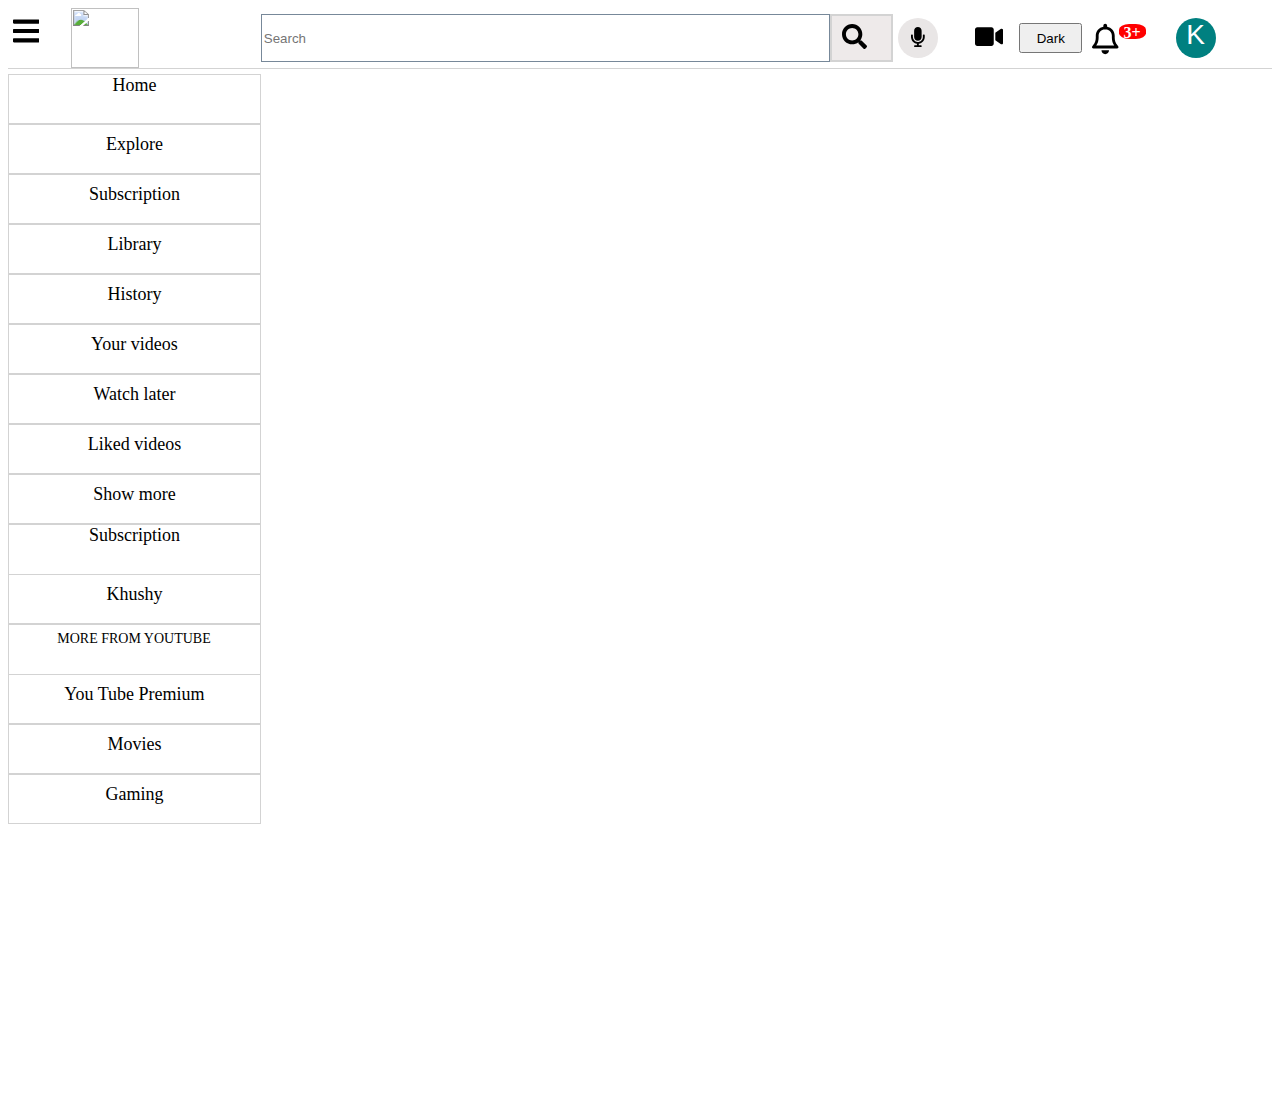
==== index.html @ 73f2cbbb "done" ====
<!DOCTYPE html>
<html lang="en">
<head>
    <meta charset="UTF-8">
    <meta http-equiv="X-UA-Compatible" content="IE=edge">
    <meta name="viewport" content="width=device-width, initial-scale=1.0">
    <title>Document</title>
<link rel="stylesheet" href="index.css">
</head>
<body>
  
    <div id="nav">
        <div style="margin-top: 8px;margin-left:5px;"><svg style="height: 30px; " xmlns="http://www.w3.org/2000/svg" viewBox="0 0 448 512"><path d="M16 132h416c8.837 0 16-7.163 16-16V76c0-8.837-7.163-16-16-16H16C7.163 60 0 67.163 0 76v40c0 8.837 7.163 16 16 16zm0 160h416c8.837 0 16-7.163 16-16v-40c0-8.837-7.163-16-16-16H16c-8.837 0-16 7.163-16 16v40c0 8.837 7.163 16 16 16zm0 160h416c8.837 0 16-7.163 16-16v-40c0-8.837-7.163-16-16-16H16c-8.837 0-16 7.163-16 16v40c0 8.837 7.163 16 16 16z"/></svg></div>
        <div><img height="60px" width="60%"  src="https://images.indianexpress.com/2017/08/youtube_logo_new-759.jpg"></div>
        <div>
            <input  id="search" type="search" placeholder="Search">
        </div>
        <div onclick="showdata()"  style="background-color: rgb(238, 234, 234); height: 44px;margin-top: 6px; border: 2px solid lightgray;justify-content: center;" ><svg style="height: 25px; margin-left:10px;margin-top:8px; " xmlns="http://www.w3.org/2000/svg" viewBox="0 0 512 512"><!-- Font Awesome Pro 5.15.4 by @fontawesome - https://fontawesome.com License - https://fontawesome.com/license (Commercial License) --><path d="M505 442.7L405.3 343c-4.5-4.5-10.6-7-17-7H372c27.6-35.3 44-79.7 44-128C416 93.1 322.9 0 208 0S0 93.1 0 208s93.1 208 208 208c48.3 0 92.7-16.4 128-44v16.3c0 6.4 2.5 12.5 7 17l99.7 99.7c9.4 9.4 24.6 9.4 33.9 0l28.3-28.3c9.4-9.4 9.4-24.6.1-34zM208 336c-70.7 0-128-57.2-128-128 0-70.7 57.2-128 128-128 70.7 0 128 57.2 128 128 0 70.7-57.2 128-128 128z"/></svg></div>
        <div style="height: 40px;margin-left:5px; width: 40px; border-radius: 50%;margin-top: 10px;background-color: rgb(233, 230, 230);"><svg style="height: 20px;margin-left:13px;margin-top:9px;" xmlns="http://www.w3.org/2000/svg" viewBox="0 0 352 512"><!-- Font Awesome Pro 5.15.4 by @fontawesome - https://fontawesome.com License - https://fontawesome.com/license (Commercial License) --><path d="M176 352c53.02 0 96-42.98 96-96V96c0-53.02-42.98-96-96-96S80 42.98 80 96v160c0 53.02 42.98 96 96 96zm160-160h-16c-8.84 0-16 7.16-16 16v48c0 74.8-64.49 134.82-140.79 127.38C96.71 376.89 48 317.11 48 250.3V208c0-8.84-7.16-16-16-16H16c-8.84 0-16 7.16-16 16v40.16c0 89.64 63.97 169.55 152 181.69V464H96c-8.84 0-16 7.16-16 16v16c0 8.84 7.16 16 16 16h160c8.84 0 16-7.16 16-16v-16c0-8.84-7.16-16-16-16h-56v-33.77C285.71 418.47 352 344.9 352 256v-48c0-8.84-7.16-16-16-16z"/></svg></div>
        <div><svg  style="height: 25px;margin-top:16px;margin-left:19px;" xmlns="http://www.w3.org/2000/svg" viewBox="0 0 576 512"><!-- Font Awesome Pro 5.15.4 by @fontawesome - https://fontawesome.com License - https://fontawesome.com/license (Commercial License) --><path d="M336.2 64H47.8C21.4 64 0 85.4 0 111.8v288.4C0 426.6 21.4 448 47.8 448h288.4c26.4 0 47.8-21.4 47.8-47.8V111.8c0-26.4-21.4-47.8-47.8-47.8zm189.4 37.7L416 177.3v157.4l109.6 75.5c21.2 14.6 50.4-.3 50.4-25.8V127.5c0-25.4-29.1-40.4-50.4-25.8z"/></svg></div>
        <button onclick="black()" style="margin-top: 15px; height: 30px;">Dark</button>
        <div style="display: flex;"><svg style="height: 34px;margin-top:14px;margin-left:10px;" xmlns="http://www.w3.org/2000/svg" viewBox="0 0 448 512"><!--! Font Awesome Pro 6.0.0 by @fontawesome - https://fontawesome.com License - https://fontawesome.com/license (Commercial License) Copyright 2022 Fonticons, Inc. --><path d="M256 32V49.88C328.5 61.39 384 124.2 384 200V233.4C384 278.8 399.5 322.9 427.8 358.4L442.7 377C448.5 384.2 449.6 394.1 445.6 402.4C441.6 410.7 433.2 416 424 416H24C14.77 416 6.365 410.7 2.369 402.4C-1.628 394.1-.504 384.2 5.26 377L20.17 358.4C48.54 322.9 64 278.8 64 233.4V200C64 124.2 119.5 61.39 192 49.88V32C192 14.33 206.3 0 224 0C241.7 0 256 14.33 256 32V32zM216 96C158.6 96 112 142.6 112 200V233.4C112 281.3 98.12 328 72.31 368H375.7C349.9 328 336 281.3 336 233.4V200C336 142.6 289.4 96 232 96H216zM288 448C288 464.1 281.3 481.3 269.3 493.3C257.3 505.3 240.1 512 224 512C207 512 190.7 505.3 178.7 493.3C166.7 481.3 160 464.1 160 448H288z"/></svg>
        <div style="border: 1px solid none;height: 15px; margin-top: 16px;width: 30px;border-radius: 38%;background-color: red;color: white;font-weight: bolder; text-align: center;">3+</div>
        </div>
             
        <div style="height: 40px;width: 40px; margin-left: 30px;margin-top: 10px;border-radius: 50%;background-color: teal;text-align: center;font-size: 28px;color: #fff;"><p style="margin-top: 2%;font-family: 'Segoe UI', Tahoma, Geneva, Verdana, sans-serif;">K</p></div>
        
        </div>
        
<div id="con">
    <div id="con1">
    <div>
    
      <a style="text-decoration: none; color: black; margin-top: 19px;" href="index.html"> <div>Home</div></a>
    </div>
    <div>
      
      <div>Explore</div>
    </div>
    <div>
      
      <div>Subscription</div>
    </div>
    <div>
    
    
      <div>Library</div>
    </div>
    <div>
    
      
      <div>History</div>
    </div>
    <div>
     
      <div>Your videos</div>
    </div>
    <div> 
    
      <div>Watch later</div>
    </div>
    <div>
    
      <div>Liked videos</div>
    </div>
    <div>
     
      <div>Show more</div>
    </div>
    <div style="border-top: 1px solid lightgrey; border-bottom: none;">Subscription</div>
    <div>
    
    <div>Khushy</div>
    </div>
    <div style="text-align: center; border-top: 1px solid lightgrey; border-bottom: none; font-size: 14px;border: 1px solid none;"><p style="margin-top: 6px; width: 200px; border: 1px solid none;margin-left: 25px;">MORE FROM YOUTUBE</h1></div>
    <div>
     
      <div>You Tube Premium</div>
    </div>
    <div>
    
      <div>Movies</div>
    </div>
    <div>
      
      <div>Gaming</div>
    </div>
    
    </div>
<div id="con2">
</div>    
</div>
</body>
</html>
<script src="index.js"></script>
---- index.css ----
#nav{
    height: 60px;
    background-color: #fff;
    display: grid;
    grid-template-columns: 5% 15% 45% 5% 5% 5% 5% 5% 5%;
    grid-template-rows: 60px; 
    border-bottom:1px solid lightgrey;
   
   
    
}

#nav>div{
    border: 1px solid none;
}
input{
    border: 1px solid lightslategrey;
    height: 80% ;
    width: 100%;
     margin-top: 6px;
}

#con{
    display: grid;
    grid-template-columns: 20% 80%;
    margin-top: 5px;
}
#con1{
    border: 1px solid none;
    display: grid;
    grid-template-rows: repeat(20,50px);
    overflow: scroll;
    height: 800px;
    text-align: center;
    font-size: 18px;
}#con1>div{
    border: 1px solid lightgrey;

   text-align: center;
   justify-content: space-around;

}
#con1>div>div{
border: 1px solid none;
margin-top: 9px;

}
#con1>div:hover{
    border: 1px solid none;
    background-color: lightgrey;
    }
    #con2{

border: 1px solid none;
display: grid;
grid-template-columns:repeat(4,1fr);
grid-template-rows: repeat(4,250px);
gap:4px;
    }

@media screen and (min-width:0px) and (max-width:720px){
   
    #con1{
        display: none;
    }

    #nav{
     
        height: 60px;
        background-color: white;
        display: grid;
        grid-template-columns: 9% 15% 15% 10% 10% 10% 10% 10% 11%;
        grid-template-rows: 60px; 
        
    }


input{
    border: 2px solid #cce;
    border-right: white;
    height: 80% ;
    width: 100%;
     margin-top: 6px;
}
#con{
    margin-top: 40px;
    display: grid;
    grid-template-columns: 99% 1%; 
    
}

#con2{

    border: 1px solid none;
    display: grid;
    grid-template-columns:47% 47%;
    grid-template-rows: repeat(10,230px);
    justify-content: space-around;
        }
        #con2>div{
            border: 1px solid none;
        }

}
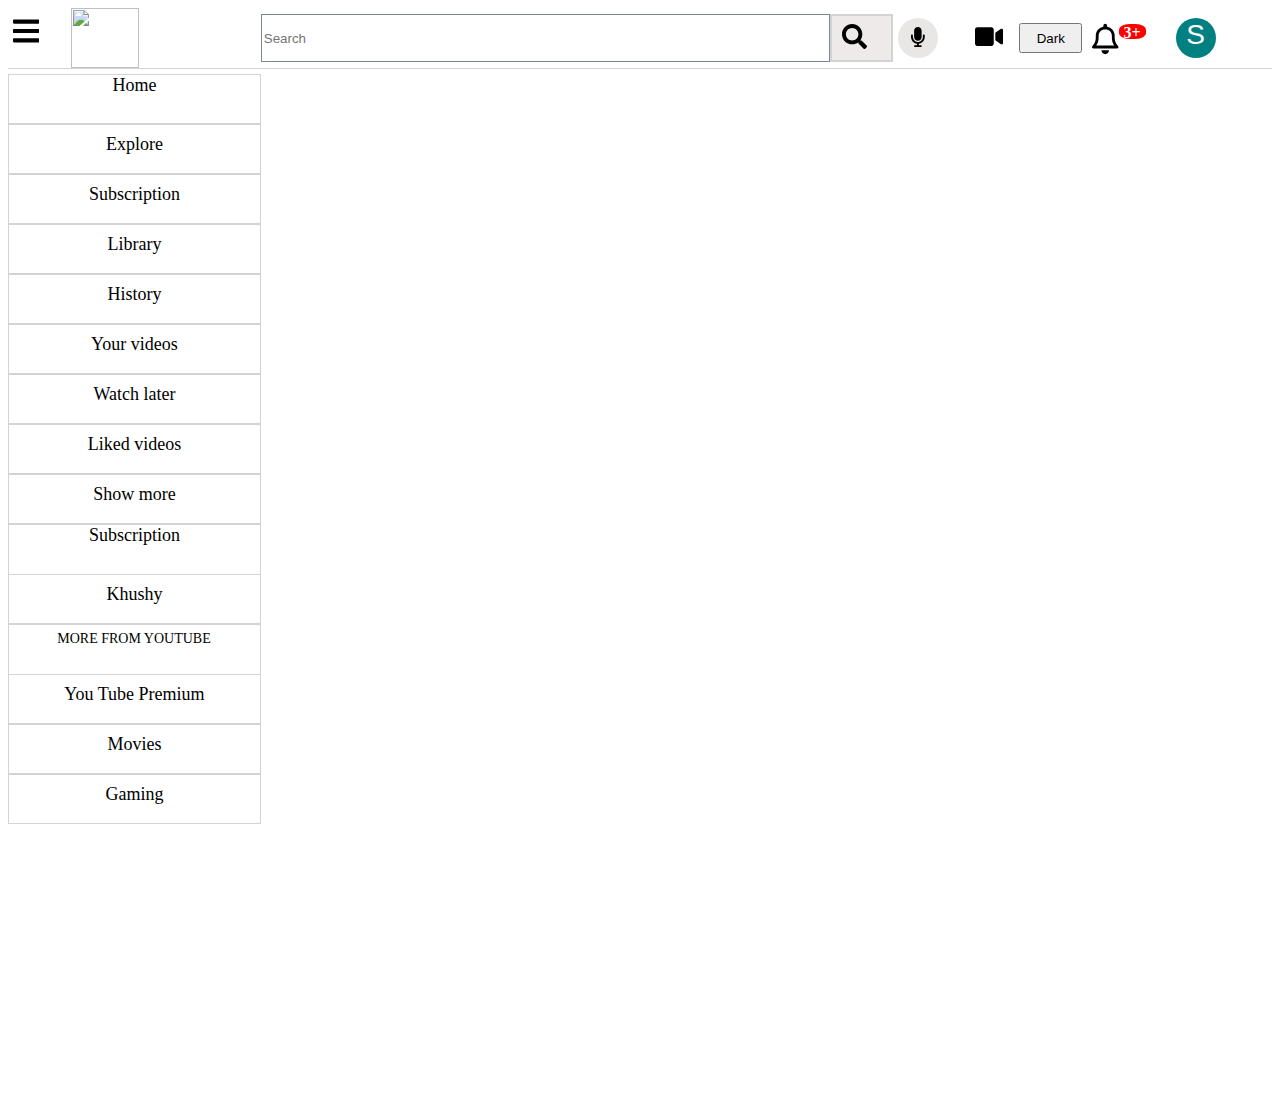
==== commit ef83d473: "done" ====
--- a/index.html
+++ b/index.html
@@ -1,95 +1,136 @@
 <!DOCTYPE html>
 <html lang="en">
+
 <head>
-    <meta charset="UTF-8">
-    <meta http-equiv="X-UA-Compatible" content="IE=edge">
-    <meta name="viewport" content="width=device-width, initial-scale=1.0">
-    <title>Document</title>
-<link rel="stylesheet" href="index.css">
+  <meta charset="UTF-8">
+  <meta http-equiv="X-UA-Compatible" content="IE=edge">
+  <meta name="viewport" content="width=device-width, initial-scale=1.0">
+  <title>Document</title>
+  <link rel="stylesheet" href="index.css">
 </head>
+
 <body>
-  
-    <div id="nav">
-        <div style="margin-top: 8px;margin-left:5px;"><svg style="height: 30px; " xmlns="http://www.w3.org/2000/svg" viewBox="0 0 448 512"><path d="M16 132h416c8.837 0 16-7.163 16-16V76c0-8.837-7.163-16-16-16H16C7.163 60 0 67.163 0 76v40c0 8.837 7.163 16 16 16zm0 160h416c8.837 0 16-7.163 16-16v-40c0-8.837-7.163-16-16-16H16c-8.837 0-16 7.163-16 16v40c0 8.837 7.163 16 16 16zm0 160h416c8.837 0 16-7.163 16-16v-40c0-8.837-7.163-16-16-16H16c-8.837 0-16 7.163-16 16v40c0 8.837 7.163 16 16 16z"/></svg></div>
-        <div><img height="60px" width="60%"  src="https://images.indianexpress.com/2017/08/youtube_logo_new-759.jpg"></div>
-        <div>
-            <input  id="search" type="search" placeholder="Search">
-        </div>
-        <div onclick="showdata()"  style="background-color: rgb(238, 234, 234); height: 44px;margin-top: 6px; border: 2px solid lightgray;justify-content: center;" ><svg style="height: 25px; margin-left:10px;margin-top:8px; " xmlns="http://www.w3.org/2000/svg" viewBox="0 0 512 512"><!-- Font Awesome Pro 5.15.4 by @fontawesome - https://fontawesome.com License - https://fontawesome.com/license (Commercial License) --><path d="M505 442.7L405.3 343c-4.5-4.5-10.6-7-17-7H372c27.6-35.3 44-79.7 44-128C416 93.1 322.9 0 208 0S0 93.1 0 208s93.1 208 208 208c48.3 0 92.7-16.4 128-44v16.3c0 6.4 2.5 12.5 7 17l99.7 99.7c9.4 9.4 24.6 9.4 33.9 0l28.3-28.3c9.4-9.4 9.4-24.6.1-34zM208 336c-70.7 0-128-57.2-128-128 0-70.7 57.2-128 128-128 70.7 0 128 57.2 128 128 0 70.7-57.2 128-128 128z"/></svg></div>
-        <div style="height: 40px;margin-left:5px; width: 40px; border-radius: 50%;margin-top: 10px;background-color: rgb(233, 230, 230);"><svg style="height: 20px;margin-left:13px;margin-top:9px;" xmlns="http://www.w3.org/2000/svg" viewBox="0 0 352 512"><!-- Font Awesome Pro 5.15.4 by @fontawesome - https://fontawesome.com License - https://fontawesome.com/license (Commercial License) --><path d="M176 352c53.02 0 96-42.98 96-96V96c0-53.02-42.98-96-96-96S80 42.98 80 96v160c0 53.02 42.98 96 96 96zm160-160h-16c-8.84 0-16 7.16-16 16v48c0 74.8-64.49 134.82-140.79 127.38C96.71 376.89 48 317.11 48 250.3V208c0-8.84-7.16-16-16-16H16c-8.84 0-16 7.16-16 16v40.16c0 89.64 63.97 169.55 152 181.69V464H96c-8.84 0-16 7.16-16 16v16c0 8.84 7.16 16 16 16h160c8.84 0 16-7.16 16-16v-16c0-8.84-7.16-16-16-16h-56v-33.77C285.71 418.47 352 344.9 352 256v-48c0-8.84-7.16-16-16-16z"/></svg></div>
-        <div><svg  style="height: 25px;margin-top:16px;margin-left:19px;" xmlns="http://www.w3.org/2000/svg" viewBox="0 0 576 512"><!-- Font Awesome Pro 5.15.4 by @fontawesome - https://fontawesome.com License - https://fontawesome.com/license (Commercial License) --><path d="M336.2 64H47.8C21.4 64 0 85.4 0 111.8v288.4C0 426.6 21.4 448 47.8 448h288.4c26.4 0 47.8-21.4 47.8-47.8V111.8c0-26.4-21.4-47.8-47.8-47.8zm189.4 37.7L416 177.3v157.4l109.6 75.5c21.2 14.6 50.4-.3 50.4-25.8V127.5c0-25.4-29.1-40.4-50.4-25.8z"/></svg></div>
-        <button onclick="black()" style="margin-top: 15px; height: 30px;">Dark</button>
-        <div style="display: flex;"><svg style="height: 34px;margin-top:14px;margin-left:10px;" xmlns="http://www.w3.org/2000/svg" viewBox="0 0 448 512"><!--! Font Awesome Pro 6.0.0 by @fontawesome - https://fontawesome.com License - https://fontawesome.com/license (Commercial License) Copyright 2022 Fonticons, Inc. --><path d="M256 32V49.88C328.5 61.39 384 124.2 384 200V233.4C384 278.8 399.5 322.9 427.8 358.4L442.7 377C448.5 384.2 449.6 394.1 445.6 402.4C441.6 410.7 433.2 416 424 416H24C14.77 416 6.365 410.7 2.369 402.4C-1.628 394.1-.504 384.2 5.26 377L20.17 358.4C48.54 322.9 64 278.8 64 233.4V200C64 124.2 119.5 61.39 192 49.88V32C192 14.33 206.3 0 224 0C241.7 0 256 14.33 256 32V32zM216 96C158.6 96 112 142.6 112 200V233.4C112 281.3 98.12 328 72.31 368H375.7C349.9 328 336 281.3 336 233.4V200C336 142.6 289.4 96 232 96H216zM288 448C288 464.1 281.3 481.3 269.3 493.3C257.3 505.3 240.1 512 224 512C207 512 190.7 505.3 178.7 493.3C166.7 481.3 160 464.1 160 448H288z"/></svg>
-        <div style="border: 1px solid none;height: 15px; margin-top: 16px;width: 30px;border-radius: 38%;background-color: red;color: white;font-weight: bolder; text-align: center;">3+</div>
-        </div>
-             
-        <div style="height: 40px;width: 40px; margin-left: 30px;margin-top: 10px;border-radius: 50%;background-color: teal;text-align: center;font-size: 28px;color: #fff;"><p style="margin-top: 2%;font-family: 'Segoe UI', Tahoma, Geneva, Verdana, sans-serif;">K</p></div>
-        
-        </div>
-        
-<div id="con">
+
+  <div id="nav">
+    <div style="margin-top: 8px;margin-left:5px;"><svg style="height: 30px; " xmlns="http://www.w3.org/2000/svg"
+        viewBox="0 0 448 512">
+        <path
+          d="M16 132h416c8.837 0 16-7.163 16-16V76c0-8.837-7.163-16-16-16H16C7.163 60 0 67.163 0 76v40c0 8.837 7.163 16 16 16zm0 160h416c8.837 0 16-7.163 16-16v-40c0-8.837-7.163-16-16-16H16c-8.837 0-16 7.163-16 16v40c0 8.837 7.163 16 16 16zm0 160h416c8.837 0 16-7.163 16-16v-40c0-8.837-7.163-16-16-16H16c-8.837 0-16 7.163-16 16v40c0 8.837 7.163 16 16 16z" />
+      </svg></div>
+    <div><img height="60px" width="60%" src="https://images.indianexpress.com/2017/08/youtube_logo_new-759.jpg"></div>
+    <div>
+      <input id="search" type="search" placeholder="Search">
+    </div>
+    <div onclick="showdata()"
+      style="background-color: rgb(238, 234, 234); height: 44px;margin-top: 6px; border: 2px solid lightgray;justify-content: center;">
+      <svg style="height: 25px; margin-left:10px;margin-top:8px; " xmlns="http://www.w3.org/2000/svg"
+        viewBox="0 0 512 512">
+        <!-- Font Awesome Pro 5.15.4 by @fontawesome - https://fontawesome.com License - https://fontawesome.com/license (Commercial License) -->
+        <path
+          d="M505 442.7L405.3 343c-4.5-4.5-10.6-7-17-7H372c27.6-35.3 44-79.7 44-128C416 93.1 322.9 0 208 0S0 93.1 0 208s93.1 208 208 208c48.3 0 92.7-16.4 128-44v16.3c0 6.4 2.5 12.5 7 17l99.7 99.7c9.4 9.4 24.6 9.4 33.9 0l28.3-28.3c9.4-9.4 9.4-24.6.1-34zM208 336c-70.7 0-128-57.2-128-128 0-70.7 57.2-128 128-128 70.7 0 128 57.2 128 128 0 70.7-57.2 128-128 128z" />
+      </svg></div>
+    <div
+      style="height: 40px;margin-left:5px; width: 40px; border-radius: 50%;margin-top: 10px;background-color: rgb(233, 230, 230);">
+      <svg style="height: 20px;margin-left:13px;margin-top:9px;" xmlns="http://www.w3.org/2000/svg"
+        viewBox="0 0 352 512">
+        <!-- Font Awesome Pro 5.15.4 by @fontawesome - https://fontawesome.com License - https://fontawesome.com/license (Commercial License) -->
+        <path
+          d="M176 352c53.02 0 96-42.98 96-96V96c0-53.02-42.98-96-96-96S80 42.98 80 96v160c0 53.02 42.98 96 96 96zm160-160h-16c-8.84 0-16 7.16-16 16v48c0 74.8-64.49 134.82-140.79 127.38C96.71 376.89 48 317.11 48 250.3V208c0-8.84-7.16-16-16-16H16c-8.84 0-16 7.16-16 16v40.16c0 89.64 63.97 169.55 152 181.69V464H96c-8.84 0-16 7.16-16 16v16c0 8.84 7.16 16 16 16h160c8.84 0 16-7.16 16-16v-16c0-8.84-7.16-16-16-16h-56v-33.77C285.71 418.47 352 344.9 352 256v-48c0-8.84-7.16-16-16-16z" />
+      </svg></div>
+    <div><svg style="height: 25px;margin-top:16px;margin-left:19px;" xmlns="http://www.w3.org/2000/svg"
+        viewBox="0 0 576 512">
+        <!-- Font Awesome Pro 5.15.4 by @fontawesome - https://fontawesome.com License - https://fontawesome.com/license (Commercial License) -->
+        <path
+          d="M336.2 64H47.8C21.4 64 0 85.4 0 111.8v288.4C0 426.6 21.4 448 47.8 448h288.4c26.4 0 47.8-21.4 47.8-47.8V111.8c0-26.4-21.4-47.8-47.8-47.8zm189.4 37.7L416 177.3v157.4l109.6 75.5c21.2 14.6 50.4-.3 50.4-25.8V127.5c0-25.4-29.1-40.4-50.4-25.8z" />
+      </svg></div>
+    <button onclick="black()" style="margin-top: 15px; height: 30px;">Dark</button>
+    <div style="display: flex;"><svg style="height: 34px;margin-top:14px;margin-left:10px;"
+        xmlns="http://www.w3.org/2000/svg" viewBox="0 0 448 512">
+        <!--! Font Awesome Pro 6.0.0 by @fontawesome - https://fontawesome.com License - https://fontawesome.com/license (Commercial License) Copyright 2022 Fonticons, Inc. -->
+        <path
+          d="M256 32V49.88C328.5 61.39 384 124.2 384 200V233.4C384 278.8 399.5 322.9 427.8 358.4L442.7 377C448.5 384.2 449.6 394.1 445.6 402.4C441.6 410.7 433.2 416 424 416H24C14.77 416 6.365 410.7 2.369 402.4C-1.628 394.1-.504 384.2 5.26 377L20.17 358.4C48.54 322.9 64 278.8 64 233.4V200C64 124.2 119.5 61.39 192 49.88V32C192 14.33 206.3 0 224 0C241.7 0 256 14.33 256 32V32zM216 96C158.6 96 112 142.6 112 200V233.4C112 281.3 98.12 328 72.31 368H375.7C349.9 328 336 281.3 336 233.4V200C336 142.6 289.4 96 232 96H216zM288 448C288 464.1 281.3 481.3 269.3 493.3C257.3 505.3 240.1 512 224 512C207 512 190.7 505.3 178.7 493.3C166.7 481.3 160 464.1 160 448H288z" />
+      </svg>
+      <div
+        style="border: 1px solid none;height: 15px; margin-top: 16px;width: 30px;border-radius: 38%;background-color: red;color: white;font-weight: bolder; text-align: center;">
+        3+</div>
+    </div>
+
+    <div
+      style="height: 40px;width: 40px; margin-left: 30px;margin-top: 10px;border-radius: 50%;background-color: teal;text-align: center;font-size: 28px;color: #fff;">
+      <p style="margin-top: 2%;font-family: 'Segoe UI', Tahoma, Geneva, Verdana, sans-serif;">S</p>
+    </div>
+
+  </div>
+
+  <div id="con">
     <div id="con1">
-    <div>
-    
-      <a style="text-decoration: none; color: black; margin-top: 19px;" href="index.html"> <div>Home</div></a>
+      <div>
+
+        <a style="text-decoration: none; color: black; margin-top: 19px;" href="index.html">
+          <div>Home</div>
+        </a>
+      </div>
+      <div>
+
+        <div>Explore</div>
+      </div>
+      <div>
+
+        <div>Subscription</div>
+      </div>
+      <div>
+
+
+        <div>Library</div>
+      </div>
+      <div>
+
+
+        <div>History</div>
+      </div>
+      <div>
+
+        <div>Your videos</div>
+      </div>
+      <div>
+
+        <div>Watch later</div>
+      </div>
+      <div>
+
+        <div>Liked videos</div>
+      </div>
+      <div>
+
+        <div>Show more</div>
+      </div>
+      <div style="border-top: 1px solid lightgrey; border-bottom: none;">Subscription</div>
+      <div>
+
+        <div>Khushy</div>
+      </div>
+      <div
+        style="text-align: center; border-top: 1px solid lightgrey; border-bottom: none; font-size: 14px;border: 1px solid none;">
+        <p style="margin-top: 6px; width: 200px; border: 1px solid none;margin-left: 25px;">MORE FROM YOUTUBE</h1>
+      </div>
+      <div>
+
+        <div>You Tube Premium</div>
+      </div>
+      <div>
+
+        <div>Movies</div>
+      </div>
+      <div>
+
+        <div>Gaming</div>
+      </div>
+
     </div>
-    <div>
-      
-      <div>Explore</div>
+    <div id="con2">
     </div>
-    <div>
-      
-      <div>Subscription</div>
-    </div>
-    <div>
-    
-    
-      <div>Library</div>
-    </div>
-    <div>
-    
-      
-      <div>History</div>
-    </div>
-    <div>
-     
-      <div>Your videos</div>
-    </div>
-    <div> 
-    
-      <div>Watch later</div>
-    </div>
-    <div>
-    
-      <div>Liked videos</div>
-    </div>
-    <div>
-     
-      <div>Show more</div>
-    </div>
-    <div style="border-top: 1px solid lightgrey; border-bottom: none;">Subscription</div>
-    <div>
-    
-    <div>Khushy</div>
-    </div>
-    <div style="text-align: center; border-top: 1px solid lightgrey; border-bottom: none; font-size: 14px;border: 1px solid none;"><p style="margin-top: 6px; width: 200px; border: 1px solid none;margin-left: 25px;">MORE FROM YOUTUBE</h1></div>
-    <div>
-     
-      <div>You Tube Premium</div>
-    </div>
-    <div>
-    
-      <div>Movies</div>
-    </div>
-    <div>
-      
-      <div>Gaming</div>
-    </div>
-    
-    </div>
-<div id="con2">
-</div>    
-</div>
+  </div>
 </body>
+
 </html>
-<script src="index.js"></script>
+<script src="index.js"></script>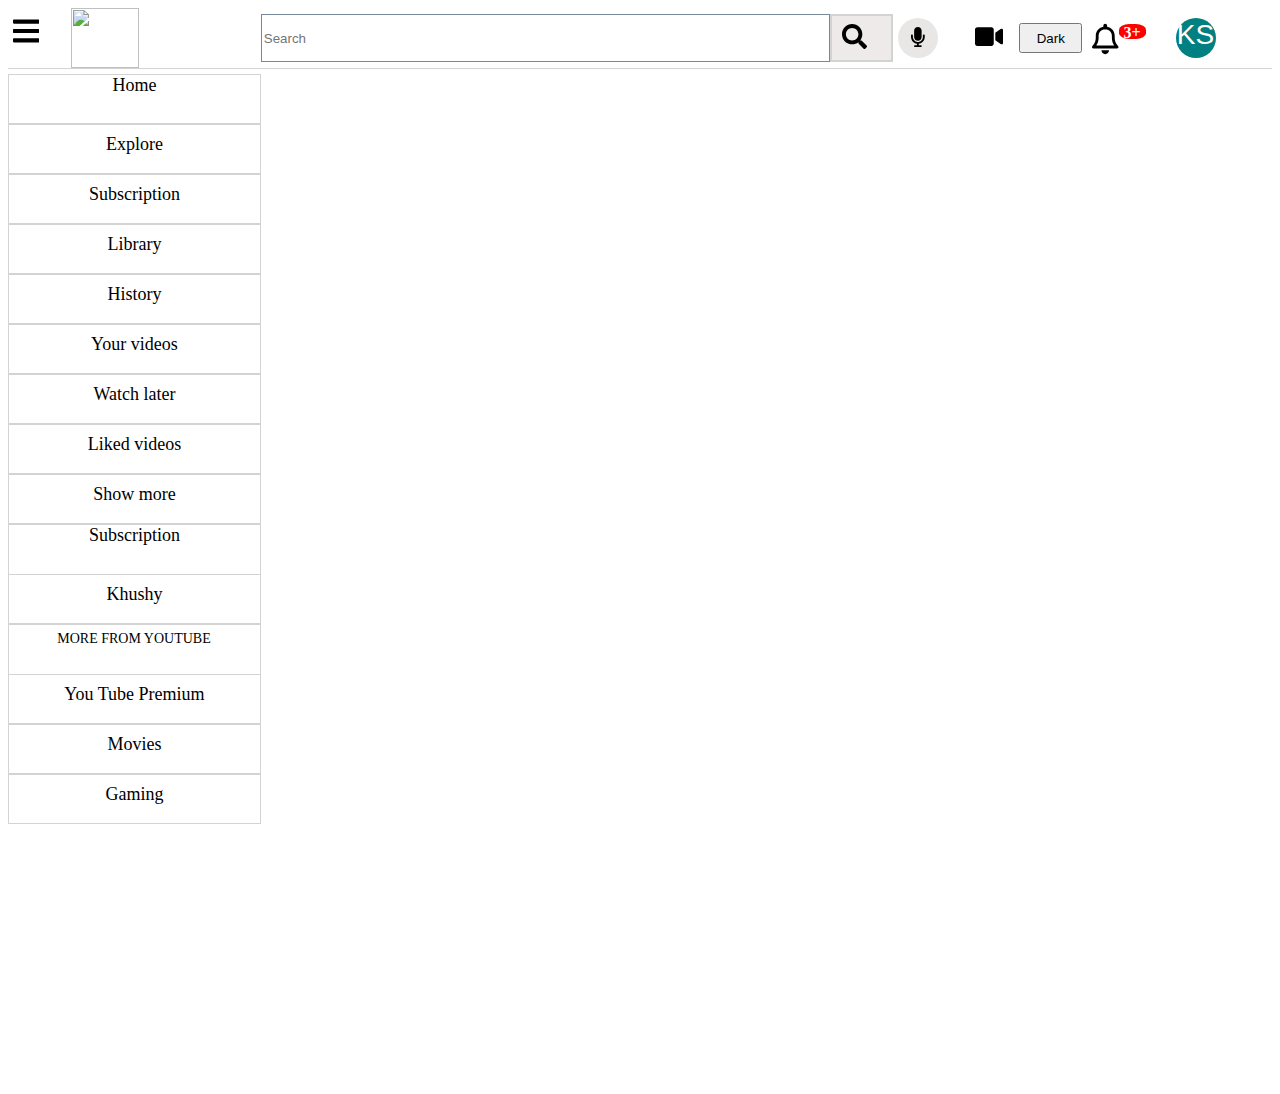
==== commit a6525cc5: "Done" ====
--- a/index.html
+++ b/index.html
@@ -1,136 +1,95 @@
 <!DOCTYPE html>
 <html lang="en">
-
 <head>
-  <meta charset="UTF-8">
-  <meta http-equiv="X-UA-Compatible" content="IE=edge">
-  <meta name="viewport" content="width=device-width, initial-scale=1.0">
-  <title>Document</title>
-  <link rel="stylesheet" href="index.css">
+    <meta charset="UTF-8">
+    <meta http-equiv="X-UA-Compatible" content="IE=edge">
+    <meta name="viewport" content="width=device-width, initial-scale=1.0">
+    <title>Document</title>
+<link rel="stylesheet" href="index.css">
 </head>
-
 <body>
-
-  <div id="nav">
-    <div style="margin-top: 8px;margin-left:5px;"><svg style="height: 30px; " xmlns="http://www.w3.org/2000/svg"
-        viewBox="0 0 448 512">
-        <path
-          d="M16 132h416c8.837 0 16-7.163 16-16V76c0-8.837-7.163-16-16-16H16C7.163 60 0 67.163 0 76v40c0 8.837 7.163 16 16 16zm0 160h416c8.837 0 16-7.163 16-16v-40c0-8.837-7.163-16-16-16H16c-8.837 0-16 7.163-16 16v40c0 8.837 7.163 16 16 16zm0 160h416c8.837 0 16-7.163 16-16v-40c0-8.837-7.163-16-16-16H16c-8.837 0-16 7.163-16 16v40c0 8.837 7.163 16 16 16z" />
-      </svg></div>
-    <div><img height="60px" width="60%" src="https://images.indianexpress.com/2017/08/youtube_logo_new-759.jpg"></div>
+  
+    <div id="nav">
+        <div style="margin-top: 8px;margin-left:5px;"><svg style="height: 30px; " xmlns="http://www.w3.org/2000/svg" viewBox="0 0 448 512"><path d="M16 132h416c8.837 0 16-7.163 16-16V76c0-8.837-7.163-16-16-16H16C7.163 60 0 67.163 0 76v40c0 8.837 7.163 16 16 16zm0 160h416c8.837 0 16-7.163 16-16v-40c0-8.837-7.163-16-16-16H16c-8.837 0-16 7.163-16 16v40c0 8.837 7.163 16 16 16zm0 160h416c8.837 0 16-7.163 16-16v-40c0-8.837-7.163-16-16-16H16c-8.837 0-16 7.163-16 16v40c0 8.837 7.163 16 16 16z"/></svg></div>
+        <div><img height="60px" width="60%"  src="https://images.indianexpress.com/2017/08/youtube_logo_new-759.jpg"></div>
+        <div>
+            <input  id="search" type="search" placeholder="Search">
+        </div>
+        <div onclick="showdata()"  style="background-color: rgb(238, 234, 234); height: 44px;margin-top: 6px; border: 2px solid lightgray;justify-content: center;" ><svg style="height: 25px; margin-left:10px;margin-top:8px; " xmlns="http://www.w3.org/2000/svg" viewBox="0 0 512 512"><!-- Font Awesome Pro 5.15.4 by @fontawesome - https://fontawesome.com License - https://fontawesome.com/license (Commercial License) --><path d="M505 442.7L405.3 343c-4.5-4.5-10.6-7-17-7H372c27.6-35.3 44-79.7 44-128C416 93.1 322.9 0 208 0S0 93.1 0 208s93.1 208 208 208c48.3 0 92.7-16.4 128-44v16.3c0 6.4 2.5 12.5 7 17l99.7 99.7c9.4 9.4 24.6 9.4 33.9 0l28.3-28.3c9.4-9.4 9.4-24.6.1-34zM208 336c-70.7 0-128-57.2-128-128 0-70.7 57.2-128 128-128 70.7 0 128 57.2 128 128 0 70.7-57.2 128-128 128z"/></svg></div>
+        <div style="height: 40px;margin-left:5px; width: 40px; border-radius: 50%;margin-top: 10px;background-color: rgb(233, 230, 230);"><svg style="height: 20px;margin-left:13px;margin-top:9px;" xmlns="http://www.w3.org/2000/svg" viewBox="0 0 352 512"><!-- Font Awesome Pro 5.15.4 by @fontawesome - https://fontawesome.com License - https://fontawesome.com/license (Commercial License) --><path d="M176 352c53.02 0 96-42.98 96-96V96c0-53.02-42.98-96-96-96S80 42.98 80 96v160c0 53.02 42.98 96 96 96zm160-160h-16c-8.84 0-16 7.16-16 16v48c0 74.8-64.49 134.82-140.79 127.38C96.71 376.89 48 317.11 48 250.3V208c0-8.84-7.16-16-16-16H16c-8.84 0-16 7.16-16 16v40.16c0 89.64 63.97 169.55 152 181.69V464H96c-8.84 0-16 7.16-16 16v16c0 8.84 7.16 16 16 16h160c8.84 0 16-7.16 16-16v-16c0-8.84-7.16-16-16-16h-56v-33.77C285.71 418.47 352 344.9 352 256v-48c0-8.84-7.16-16-16-16z"/></svg></div>
+        <div><svg  style="height: 25px;margin-top:16px;margin-left:19px;" xmlns="http://www.w3.org/2000/svg" viewBox="0 0 576 512"><!-- Font Awesome Pro 5.15.4 by @fontawesome - https://fontawesome.com License - https://fontawesome.com/license (Commercial License) --><path d="M336.2 64H47.8C21.4 64 0 85.4 0 111.8v288.4C0 426.6 21.4 448 47.8 448h288.4c26.4 0 47.8-21.4 47.8-47.8V111.8c0-26.4-21.4-47.8-47.8-47.8zm189.4 37.7L416 177.3v157.4l109.6 75.5c21.2 14.6 50.4-.3 50.4-25.8V127.5c0-25.4-29.1-40.4-50.4-25.8z"/></svg></div>
+        <button onclick="black()" style="margin-top: 15px; height: 30px;">Dark</button>
+        <div style="display: flex;"><svg style="height: 34px;margin-top:14px;margin-left:10px;" xmlns="http://www.w3.org/2000/svg" viewBox="0 0 448 512"><!--! Font Awesome Pro 6.0.0 by @fontawesome - https://fontawesome.com License - https://fontawesome.com/license (Commercial License) Copyright 2022 Fonticons, Inc. --><path d="M256 32V49.88C328.5 61.39 384 124.2 384 200V233.4C384 278.8 399.5 322.9 427.8 358.4L442.7 377C448.5 384.2 449.6 394.1 445.6 402.4C441.6 410.7 433.2 416 424 416H24C14.77 416 6.365 410.7 2.369 402.4C-1.628 394.1-.504 384.2 5.26 377L20.17 358.4C48.54 322.9 64 278.8 64 233.4V200C64 124.2 119.5 61.39 192 49.88V32C192 14.33 206.3 0 224 0C241.7 0 256 14.33 256 32V32zM216 96C158.6 96 112 142.6 112 200V233.4C112 281.3 98.12 328 72.31 368H375.7C349.9 328 336 281.3 336 233.4V200C336 142.6 289.4 96 232 96H216zM288 448C288 464.1 281.3 481.3 269.3 493.3C257.3 505.3 240.1 512 224 512C207 512 190.7 505.3 178.7 493.3C166.7 481.3 160 464.1 160 448H288z"/></svg>
+        <div style="border: 1px solid none;height: 15px; margin-top: 16px;width: 30px;border-radius: 38%;background-color: red;color: white;font-weight: bolder; text-align: center;">3+</div>
+        </div>
+             
+        <div style="height: 40px;width: 40px; margin-left: 30px;margin-top: 10px;border-radius: 50%;background-color: teal;text-align: center;font-size: 28px;color: #fff;"><p style="margin-top: 2%;font-family: 'Segoe UI', Tahoma, Geneva, Verdana, sans-serif;">KS</p></div>
+        
+        </div>
+        
+<div id="con">
+    <div id="con1">
     <div>
-      <input id="search" type="search" placeholder="Search">
+    
+      <a style="text-decoration: none; color: black; margin-top: 19px;" href="index.html"> <div>Home</div></a>
     </div>
-    <div onclick="showdata()"
-      style="background-color: rgb(238, 234, 234); height: 44px;margin-top: 6px; border: 2px solid lightgray;justify-content: center;">
-      <svg style="height: 25px; margin-left:10px;margin-top:8px; " xmlns="http://www.w3.org/2000/svg"
-        viewBox="0 0 512 512">
-        <!-- Font Awesome Pro 5.15.4 by @fontawesome - https://fontawesome.com License - https://fontawesome.com/license (Commercial License) -->
-        <path
-          d="M505 442.7L405.3 343c-4.5-4.5-10.6-7-17-7H372c27.6-35.3 44-79.7 44-128C416 93.1 322.9 0 208 0S0 93.1 0 208s93.1 208 208 208c48.3 0 92.7-16.4 128-44v16.3c0 6.4 2.5 12.5 7 17l99.7 99.7c9.4 9.4 24.6 9.4 33.9 0l28.3-28.3c9.4-9.4 9.4-24.6.1-34zM208 336c-70.7 0-128-57.2-128-128 0-70.7 57.2-128 128-128 70.7 0 128 57.2 128 128 0 70.7-57.2 128-128 128z" />
-      </svg></div>
-    <div
-      style="height: 40px;margin-left:5px; width: 40px; border-radius: 50%;margin-top: 10px;background-color: rgb(233, 230, 230);">
-      <svg style="height: 20px;margin-left:13px;margin-top:9px;" xmlns="http://www.w3.org/2000/svg"
-        viewBox="0 0 352 512">
-        <!-- Font Awesome Pro 5.15.4 by @fontawesome - https://fontawesome.com License - https://fontawesome.com/license (Commercial License) -->
-        <path
-          d="M176 352c53.02 0 96-42.98 96-96V96c0-53.02-42.98-96-96-96S80 42.98 80 96v160c0 53.02 42.98 96 96 96zm160-160h-16c-8.84 0-16 7.16-16 16v48c0 74.8-64.49 134.82-140.79 127.38C96.71 376.89 48 317.11 48 250.3V208c0-8.84-7.16-16-16-16H16c-8.84 0-16 7.16-16 16v40.16c0 89.64 63.97 169.55 152 181.69V464H96c-8.84 0-16 7.16-16 16v16c0 8.84 7.16 16 16 16h160c8.84 0 16-7.16 16-16v-16c0-8.84-7.16-16-16-16h-56v-33.77C285.71 418.47 352 344.9 352 256v-48c0-8.84-7.16-16-16-16z" />
-      </svg></div>
-    <div><svg style="height: 25px;margin-top:16px;margin-left:19px;" xmlns="http://www.w3.org/2000/svg"
-        viewBox="0 0 576 512">
-        <!-- Font Awesome Pro 5.15.4 by @fontawesome - https://fontawesome.com License - https://fontawesome.com/license (Commercial License) -->
-        <path
-          d="M336.2 64H47.8C21.4 64 0 85.4 0 111.8v288.4C0 426.6 21.4 448 47.8 448h288.4c26.4 0 47.8-21.4 47.8-47.8V111.8c0-26.4-21.4-47.8-47.8-47.8zm189.4 37.7L416 177.3v157.4l109.6 75.5c21.2 14.6 50.4-.3 50.4-25.8V127.5c0-25.4-29.1-40.4-50.4-25.8z" />
-      </svg></div>
-    <button onclick="black()" style="margin-top: 15px; height: 30px;">Dark</button>
-    <div style="display: flex;"><svg style="height: 34px;margin-top:14px;margin-left:10px;"
-        xmlns="http://www.w3.org/2000/svg" viewBox="0 0 448 512">
-        <!--! Font Awesome Pro 6.0.0 by @fontawesome - https://fontawesome.com License - https://fontawesome.com/license (Commercial License) Copyright 2022 Fonticons, Inc. -->
-        <path
-          d="M256 32V49.88C328.5 61.39 384 124.2 384 200V233.4C384 278.8 399.5 322.9 427.8 358.4L442.7 377C448.5 384.2 449.6 394.1 445.6 402.4C441.6 410.7 433.2 416 424 416H24C14.77 416 6.365 410.7 2.369 402.4C-1.628 394.1-.504 384.2 5.26 377L20.17 358.4C48.54 322.9 64 278.8 64 233.4V200C64 124.2 119.5 61.39 192 49.88V32C192 14.33 206.3 0 224 0C241.7 0 256 14.33 256 32V32zM216 96C158.6 96 112 142.6 112 200V233.4C112 281.3 98.12 328 72.31 368H375.7C349.9 328 336 281.3 336 233.4V200C336 142.6 289.4 96 232 96H216zM288 448C288 464.1 281.3 481.3 269.3 493.3C257.3 505.3 240.1 512 224 512C207 512 190.7 505.3 178.7 493.3C166.7 481.3 160 464.1 160 448H288z" />
-      </svg>
-      <div
-        style="border: 1px solid none;height: 15px; margin-top: 16px;width: 30px;border-radius: 38%;background-color: red;color: white;font-weight: bolder; text-align: center;">
-        3+</div>
+    <div>
+      
+      <div>Explore</div>
     </div>
-
-    <div
-      style="height: 40px;width: 40px; margin-left: 30px;margin-top: 10px;border-radius: 50%;background-color: teal;text-align: center;font-size: 28px;color: #fff;">
-      <p style="margin-top: 2%;font-family: 'Segoe UI', Tahoma, Geneva, Verdana, sans-serif;">S</p>
+    <div>
+      
+      <div>Subscription</div>
     </div>
-
-  </div>
-
-  <div id="con">
-    <div id="con1">
-      <div>
-
-        <a style="text-decoration: none; color: black; margin-top: 19px;" href="index.html">
-          <div>Home</div>
-        </a>
-      </div>
-      <div>
-
-        <div>Explore</div>
-      </div>
-      <div>
-
-        <div>Subscription</div>
-      </div>
-      <div>
-
-
-        <div>Library</div>
-      </div>
-      <div>
-
-
-        <div>History</div>
-      </div>
-      <div>
-
-        <div>Your videos</div>
-      </div>
-      <div>
-
-        <div>Watch later</div>
-      </div>
-      <div>
-
-        <div>Liked videos</div>
-      </div>
-      <div>
-
-        <div>Show more</div>
-      </div>
-      <div style="border-top: 1px solid lightgrey; border-bottom: none;">Subscription</div>
-      <div>
-
-        <div>Khushy</div>
-      </div>
-      <div
-        style="text-align: center; border-top: 1px solid lightgrey; border-bottom: none; font-size: 14px;border: 1px solid none;">
-        <p style="margin-top: 6px; width: 200px; border: 1px solid none;margin-left: 25px;">MORE FROM YOUTUBE</h1>
-      </div>
-      <div>
-
-        <div>You Tube Premium</div>
-      </div>
-      <div>
-
-        <div>Movies</div>
-      </div>
-      <div>
-
-        <div>Gaming</div>
-      </div>
-
+    <div>
+    
+    
+      <div>Library</div>
     </div>
-    <div id="con2">
+    <div>
+    
+      
+      <div>History</div>
     </div>
-  </div>
+    <div>
+     
+      <div>Your videos</div>
+    </div>
+    <div> 
+    
+      <div>Watch later</div>
+    </div>
+    <div>
+    
+      <div>Liked videos</div>
+    </div>
+    <div>
+     
+      <div>Show more</div>
+    </div>
+    <div style="border-top: 1px solid lightgrey; border-bottom: none;">Subscription</div>
+    <div>
+    
+    <div>Khushy</div>
+    </div>
+    <div style="text-align: center; border-top: 1px solid lightgrey; border-bottom: none; font-size: 14px;border: 1px solid none;"><p style="margin-top: 6px; width: 200px; border: 1px solid none;margin-left: 25px;">MORE FROM YOUTUBE</h1></div>
+    <div>
+     
+      <div>You Tube Premium</div>
+    </div>
+    <div>
+    
+      <div>Movies</div>
+    </div>
+    <div>
+      
+      <div>Gaming</div>
+    </div>
+    
+    </div>
+<div id="con2">
+</div>    
+</div>
 </body>
-
 </html>
-<script src="index.js"></script>+<script src="index.js"></script>
